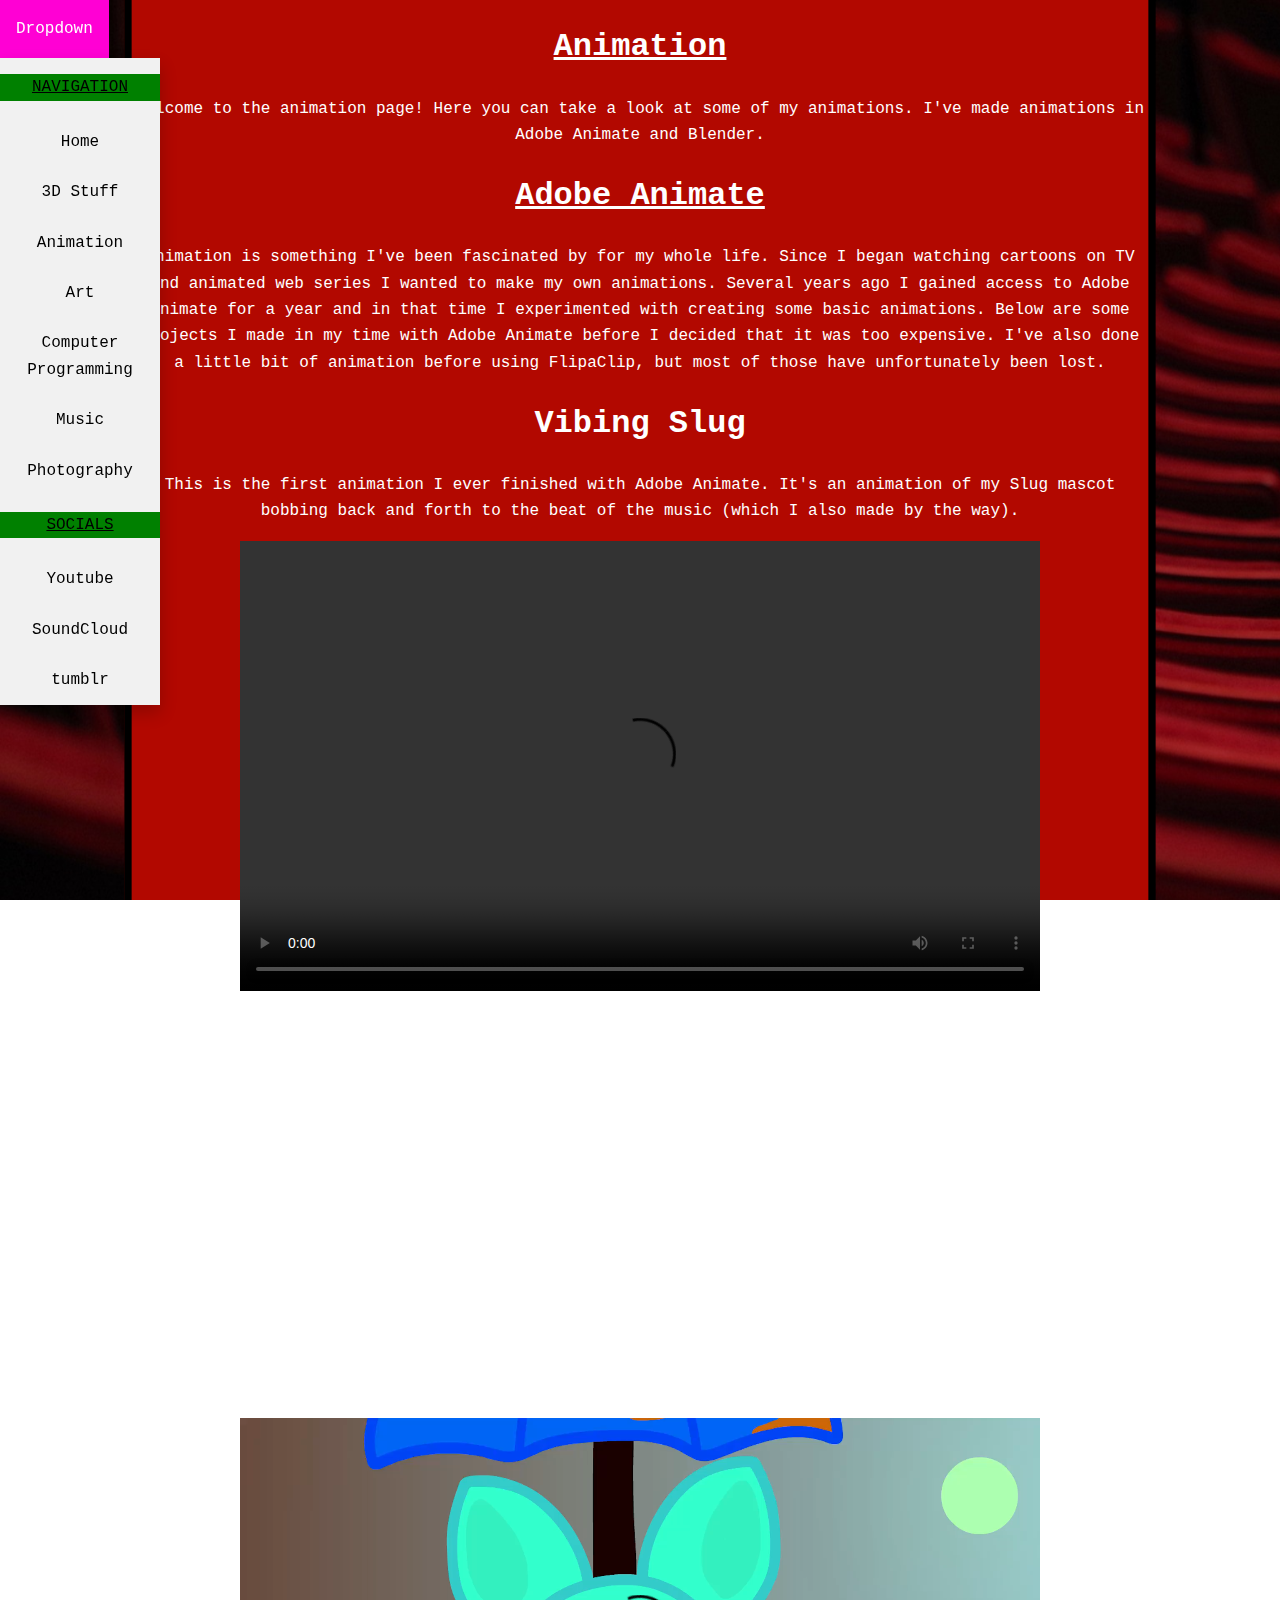
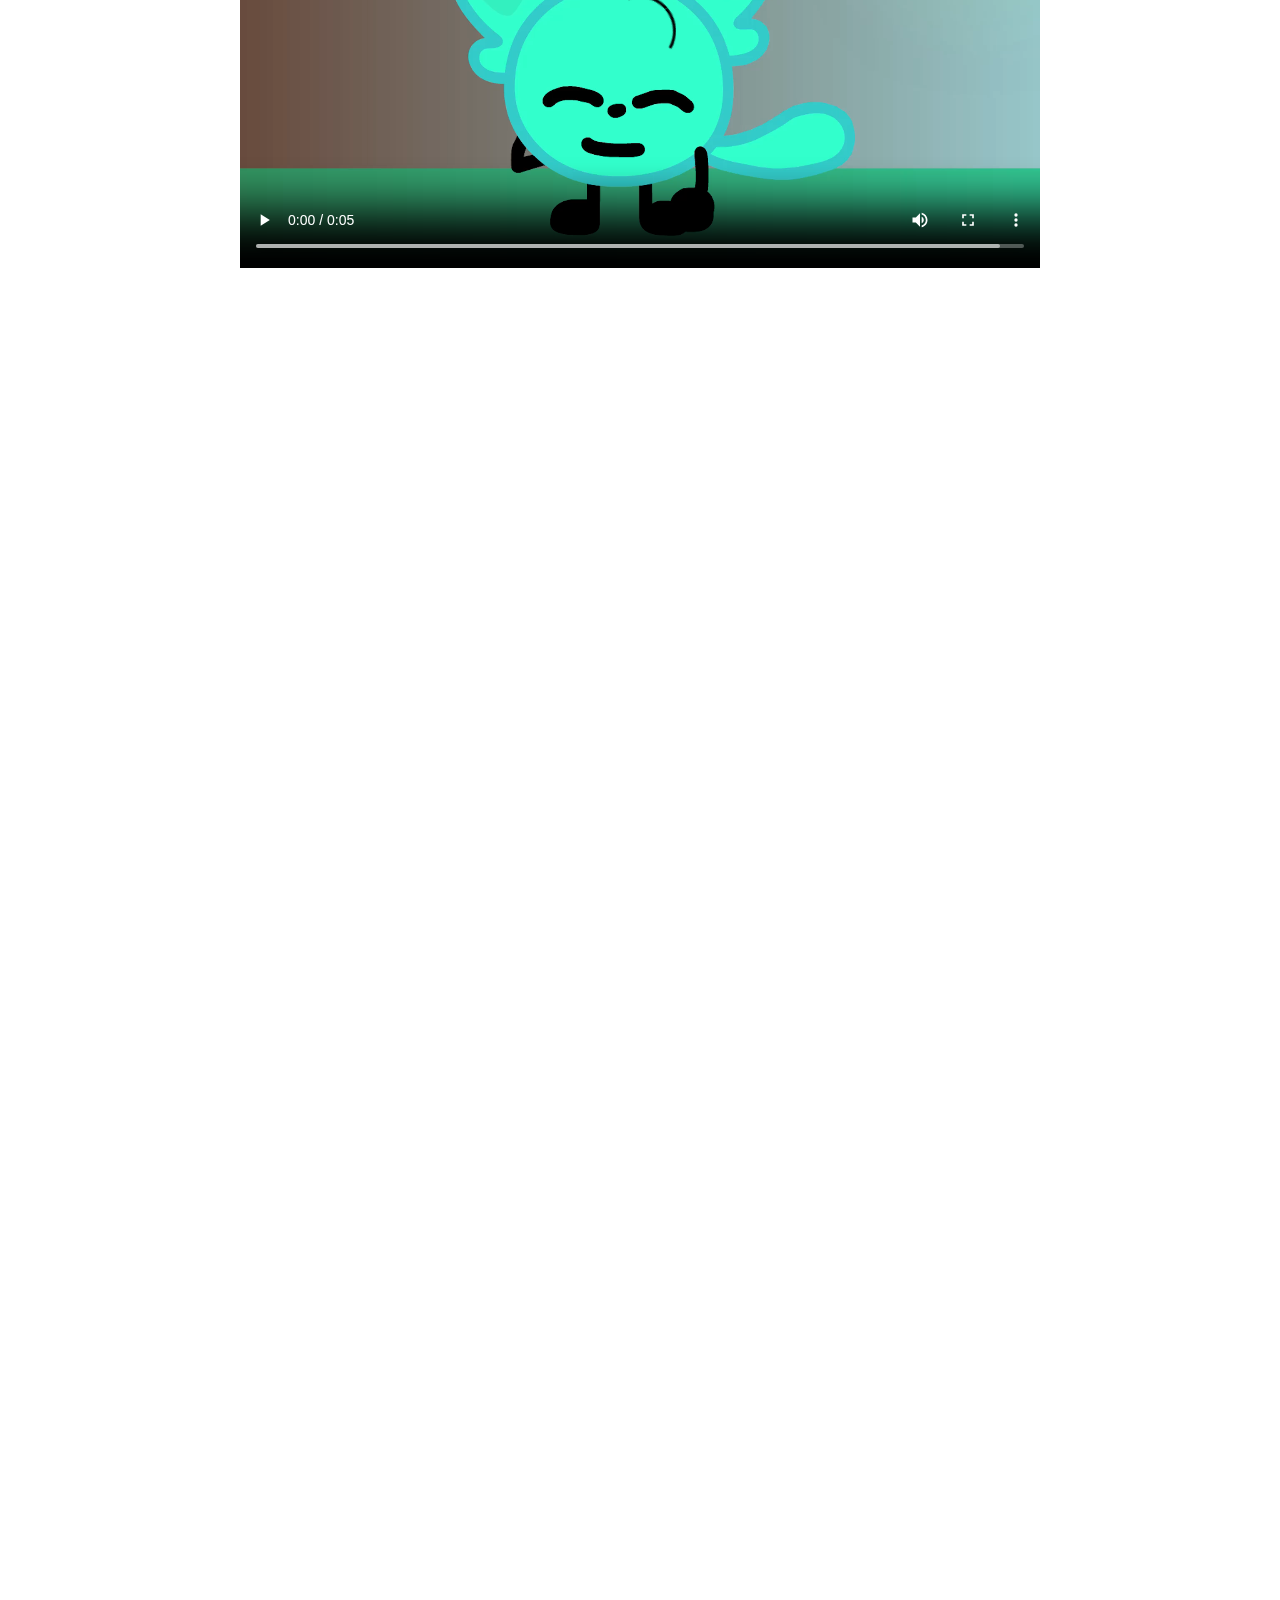
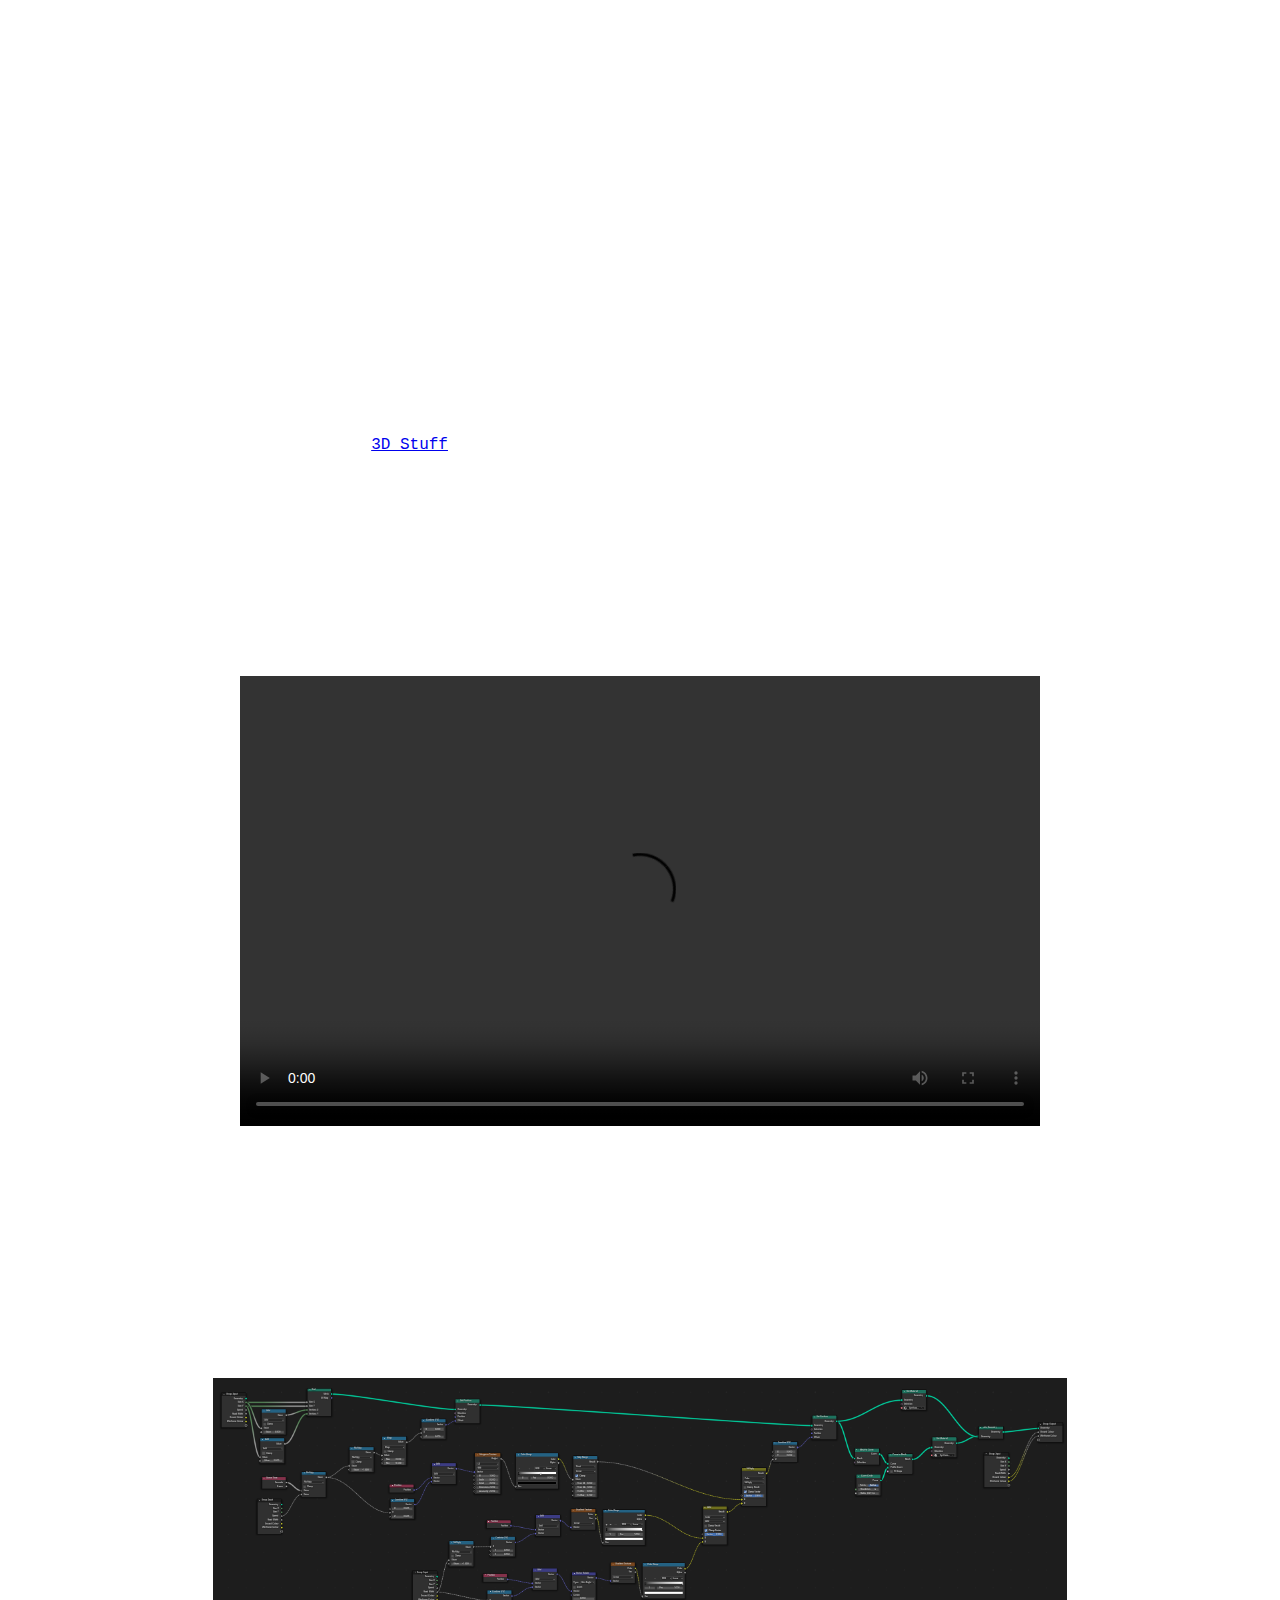
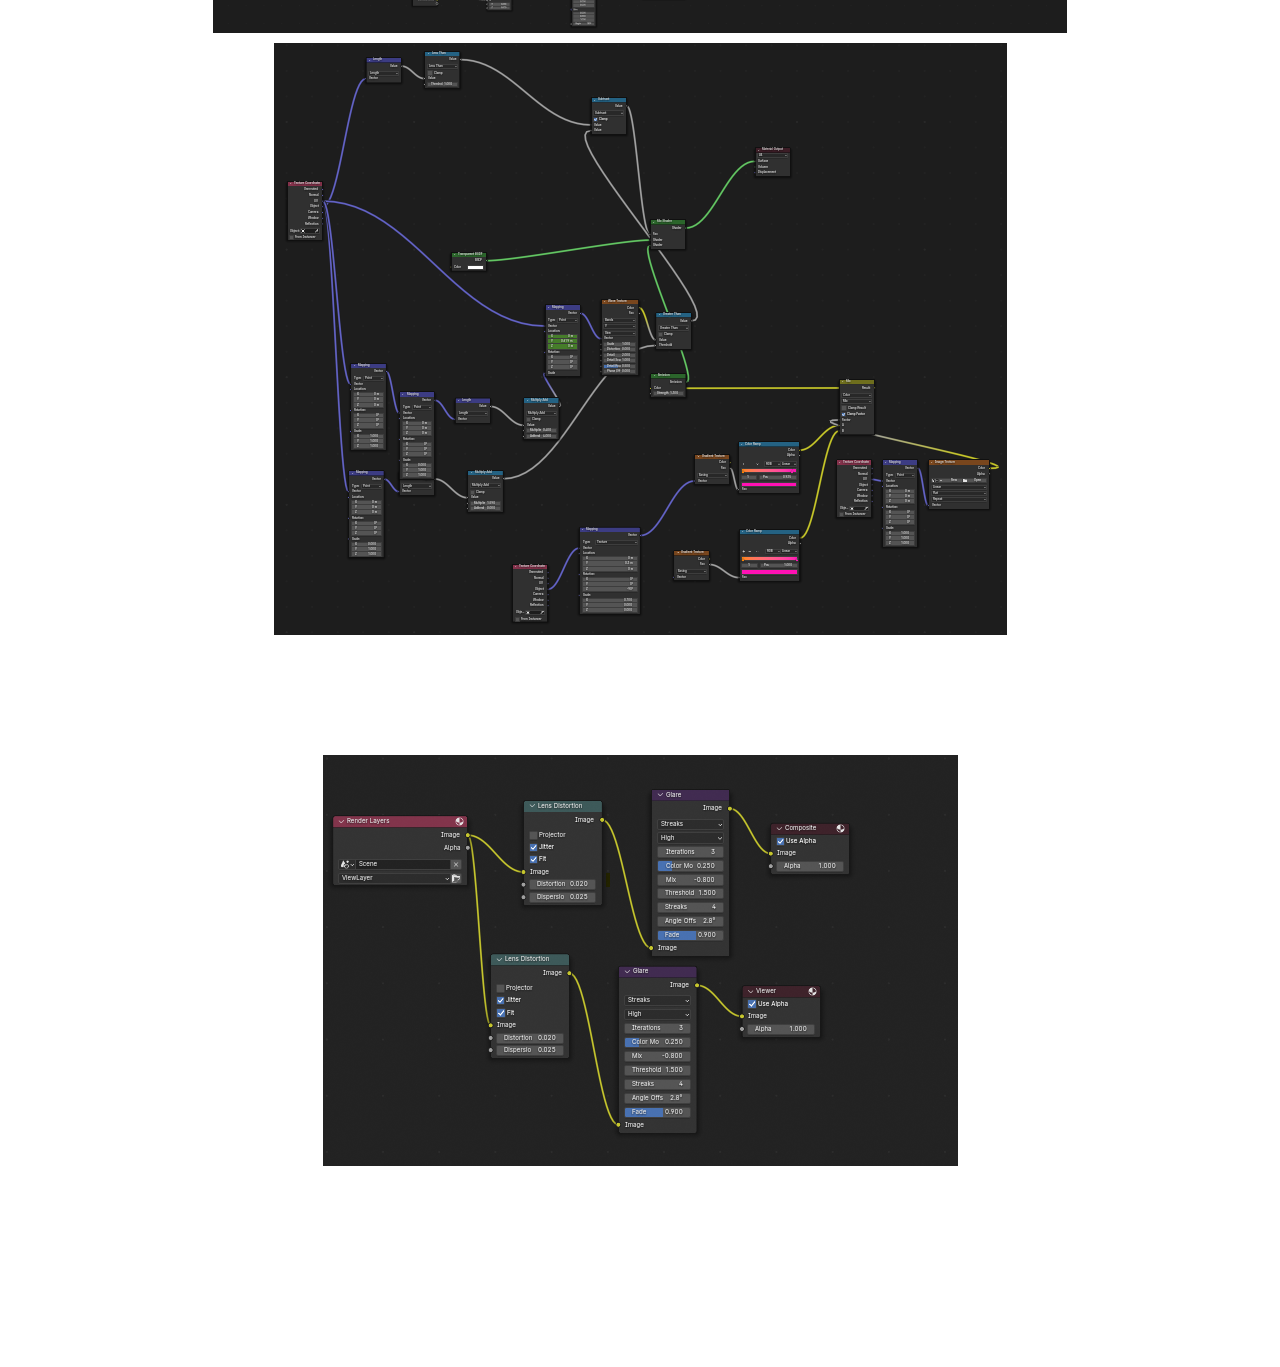
==== animation.html @ 92ea654c "Updated many pages" ====
<!DOCTYPE html>
<html>

<head>

<title>jorunnaparva06.github.io homepage</title>
<meta name="description" content="jorunnaparva06.github.io is the best website in the world.">
<link rel="stylesheet" href="style.css">
<style>
    body {
      background-image: url("img/Background4.png");
      background-size: 100% 100%;
      background-attachment: fixed
    }
</style>

</head>

<body>

<section class="White">
    <h1 class="important-header">Animation</h1>
</section>

<section class="White">
    <p>
        Welcome to the animation page! Here you can take a look at some of my animations. I've made animations in Adobe Animate and Blender.
    </p>
</section>

<section class="White">
    <h1 class="important-header">Adobe Animate</h1>
    <p>
        Animation is something I've been fascinated by for my whole life. Since I began watching cartoons on TV and animated web series I wanted to make my own 
        animations. Several years ago I gained access to Adobe Animate for a year and in that time I experimented with creating some basic animations. Below are some 
        projects I made in my time with Adobe Animate before I decided that it was too expensive. I've also done a little bit of animation before using FlipaClip, but most
        of those have unfortunately been lost.
    </p>
    <h1>Vibing Slug</h1>
    <p>
        This is the first animation I ever finished with Adobe Animate. It's an animation of my Slug mascot bobbing back and forth to the beat of the music (which I
        also made by the way).
    </p>
    <video src="vid/Animation1.mp4" alt="Escaping the Backrooms" width="800" height="450" controls>
        Your browser does not support the video tag.
    </video>
    <p>
        As my first animation I'm happy with how it turned out. To animate the slug I first imported an image of my original drawing then recreated it in Adobe Animate.
        Then I first learned how to use tweens to make the animation smooth. A tween is an object that generates inbetween frames between to keyframes, which means I don't have to painstakingly animate
        every single frame. I animated the twinkling stars using tweens too, with one keyframe having a bright glow and the next being dim. The music was created in 
        Garageband for IOS. I tried making a chill beat, perfect for relaxing by the shore at night with a bright moon to fill the sky.
    </p>
    <h1>Furry Ball</h1>
    <p>
        The animation shown below is an early one I made. It's quite simple and short, just a Furry Ball with an umbrella talking. The character in the video is actually
        from a Youtube series called "Mysterious Object Super Show", although I'm pretty sure it's cancelled now. Furry Ball was one of the characters and there is a
        scene in the first episode similar to the one I animated, which is what I based the animation on.
    </p>
    <video src="vid/Animation2.mp4" alt="Escaping the Backrooms" width="800" height="450" controls>
        Your browser does not support the video tag.
    </video>
    <p>
        I created this animation mainly to learn more about Adobe Animate. I enjoyed the program a lot when I had it, although it is very expensive to keep. Here I
        animated the tail using tweens and easing. Easing allows me to determine how an animation starts and stops so the animation doesn't just go from one place to another, 
        instead it goes from one place to another with natural smoothness. For example, the tail is quite bouncy, this is because I applied a bouncy easing effect.
        The face and arms I animated frame by frame to create the exact expression and positioning I wanted. I simply used Adobe Animate's drawing tool 
        to draw the arms and expressions, erasing them then redrawing them each frame they changed.
    </p>
    <h1>Icefield</h1>
    <p>
        The next animation is one I created to go along with a song I made. I call the song "Icefield", meant to represent a cold, desolate place far north with a huge crystalline
        mountain at its centre. Despite the harsh conditions, one tough cookie lives through it all, Petals the flower thing. If you've seen my 3D stuff page you would
        know what Petals is, but in case you don't, Petals is the blue flower thing in the video. She's one of the many characters I've concocted in my imagination.
    </p> 
    <iframe width="560" height="315" src="https://www.youtube.com/embed/17edk1v38FM?si=2mbW3u5ewaRSJU4o" title="YouTube video player" frameborder="0" allow="accelerometer; autoplay; clipboard-write; encrypted-media; gyroscope; picture-in-picture; web-share" referrerpolicy="strict-origin-when-cross-origin" allowfullscreen></iframe>
    <p>
        This is the first animation in which I used an external editing software, in this case, iMovie. I don't like iMovie at all, but it's all I had at the time.
        I used iMovie to edit in the blizzard that occasionally kicks up along with some filters during different parts of the song to reflect the mood. For the animation itself, 
        I animated Petals to bob from side to side in time with the beat of the song. When the scarf begins flying, the scarf rapidly switches between different images 
        to create that strong wind effect.
    </p>
    <h1>Cherry Cookie</h1>
    <p>
        This animation is a short one which I made just for fun because I was bored. At the time I made this I was really into a game called Cookie Run: Kingdom which
        has a whole bunch of different cookie characters in it. One of those characters is Cherry Cookie which is who I animated here. A simple animated meme, this is.
    </p> 
    <iframe width="560" height="315" src="https://www.youtube.com/embed/1hVvSukpj6M?si=LL4Qdwx2XQpXBakj" title="YouTube video player" frameborder="0" allow="accelerometer; autoplay; clipboard-write; encrypted-media; gyroscope; picture-in-picture; web-share" referrerpolicy="strict-origin-when-cross-origin" allowfullscreen></iframe>
    <p>
        For this animation I experimented more with lighting. If you look at the outlines of the drawings you may see that as the bombs fly up and down the lighting changes
        to reflect the distance of the bombs from the cookie.
    </p>
    <h1 class="important-header">Blender</h1>
    <p>       
        Nowadays I make animations using Blender, a free and open source 3D software. Making animations in 3D is very difficult and time consuming, and I have a lot
        of respect for those that create animations of their own. Below is one of the animations I created in Blender. If you want to see some more Blender animations, 
        visit the <a href="sandee.html">3D Stuff</a> page on my site for some extra animations and more behind the scenes.
    </p>
    <h1>The Grid</h1>
    <p>
        This animation is a looping grid pattern with mountains. In the back the sun
        floats with lines moving down it and a city sits in front of the sun. This animations is heavily inspired by synthwave, a genre of music which features many
        sounds from the 80s and a cool visual style. I made this animation as something to make the background of one of my song remixes more interesting.
    </p>
    <video src="vid/Animation3.mp4" alt="The Grid" width="800" height="450" controls>
        Your browser does not support the video tag.
    </video>
    <p>
        To create this animation I followed many tutorials on Youtube which helped me create this awesome finished animation. The grid was made using geometry nodes which
        alter the geometry of objects to create various shapes and modifications. In case you don't know what nodes are, they are essentially building blocks that each
        contain unique data. Once nodes are connected to the final output they modify the final output based on the parameters defined in the nodes.
        
        The sun was animated using shader nodes which alter the texture and material of objects.
        Like Adobe Animate, Blender creates inbetween frames so you won't have to animate every frame which is very nice for creating animations that loop for a while.
        Below are some screenshots of the geometry and shader nodes I used to make the animation.
    </p>
    <img src="img/Screenshot16.png" alt="Geometry Nodes" width="854.7" height="255.3">
    <img src="img/Screenshot17.png" alt="Shader Nodes">
    <p>
        This was also my first time trying out the compositing features of Blender. Compositing allows me to modify the final image of each frame with cool effects like
        glare and lens distortion. Below is a screenshot of my compositing.
    </p>
    <img src="img/Screenshot18.png" alt="Compositing Nodes">
</section>

<section class="White">
    <h1 class="important-header">You've reached the end of this page!</h1>
    <p>
        The animations on this page are some that I am really happy about. Animating takes a lot of time and effort, but with enough practice in the future I'm sure I could
        create some more neat stuff. I'll continue to create the occasional animation here and there and learn a bit more about it each time.
    </p>
</section>

<div class="dropdown">
    <button class="dropbtn">Dropdown</button>
    <div class="dropdown-content">
      <p class="dropdown-divider">NAVIGATION</p>
      <a href="index.html">Home</a>
      <a href="sandee.html">3D Stuff</a>
      <a href="animation.html">Animation</a>
      <a href="art.html">Art</a>
      <a href="programming.html">Computer Programming</a>
      <a href="music.html">Music</a>
      <a href="photography.html">Photography</a>
      <p class="dropdown-divider">SOCIALS</p>
      <a href="https://www.youtube.com/@jedwu1596">Youtube</a>
      <a href="https://soundcloud.com/jed-krause-736998713">SoundCloud</a>
      <a href="https://www.tumblr.com/blog/jedwua9">tumblr</a>
    </div>
</div>

</body>

</html>
---- style.css ----
* {
    font-family: 'Courier New', Courier, monospace;
    line-height: 1.65;
    text-align: center;
}

.Introduction {
    margin-left: 10%;
    margin-right: 10%;
    text-align: center;
}

.White {
    margin-left: 10%;
    margin-right: 10%;
    text-align: center;
    color: white;
}

.dropdown-divider {
    text-decoration-line: underline;
    text-align: center;
    background: green;
}

.important-header {
    text-align: center;
    text-decoration-line: underline;
}

/* Dropdown Button */
.dropbtn {
    background-color: #ff0000;
    color: white;
    padding: 1rem;
    font-size: 1rem;
    border: none;
}
  
/* The container <div> - needed to position the dropdown content */
.dropdown {
    top: 0;
    left: 0;
    position: fixed;
    display: inline-block;
}
  
/* Dropdown Content (Hidden by Default) */
.dropdown-content {
    display: none;
    position: absolute;
    background-color: #f1f1f1;
    min-width: 160px;
    box-shadow: 0rem 0.5rem 1rem 0rem rgba(0,0,0,0.2);
    z-index: 1;
}
  
/* Links inside the dropdown */
.dropdown-content a {
    color: black;
    padding: 12px 16px;
    text-decoration: none;
    text-align: center;
    display: block;
}
  
/* Change color of dropdown links on hover */
.dropdown-content a:hover {background-color: #ddd;}
  
/* Show the dropdown menu on hover */
.dropdown:hover .dropdown-content {display: block;}
  
/* Change the background color of the dropdown button when the dropdown content is shown */
.dropdown:hover .dropbtn {background-color: #ff00d4;}
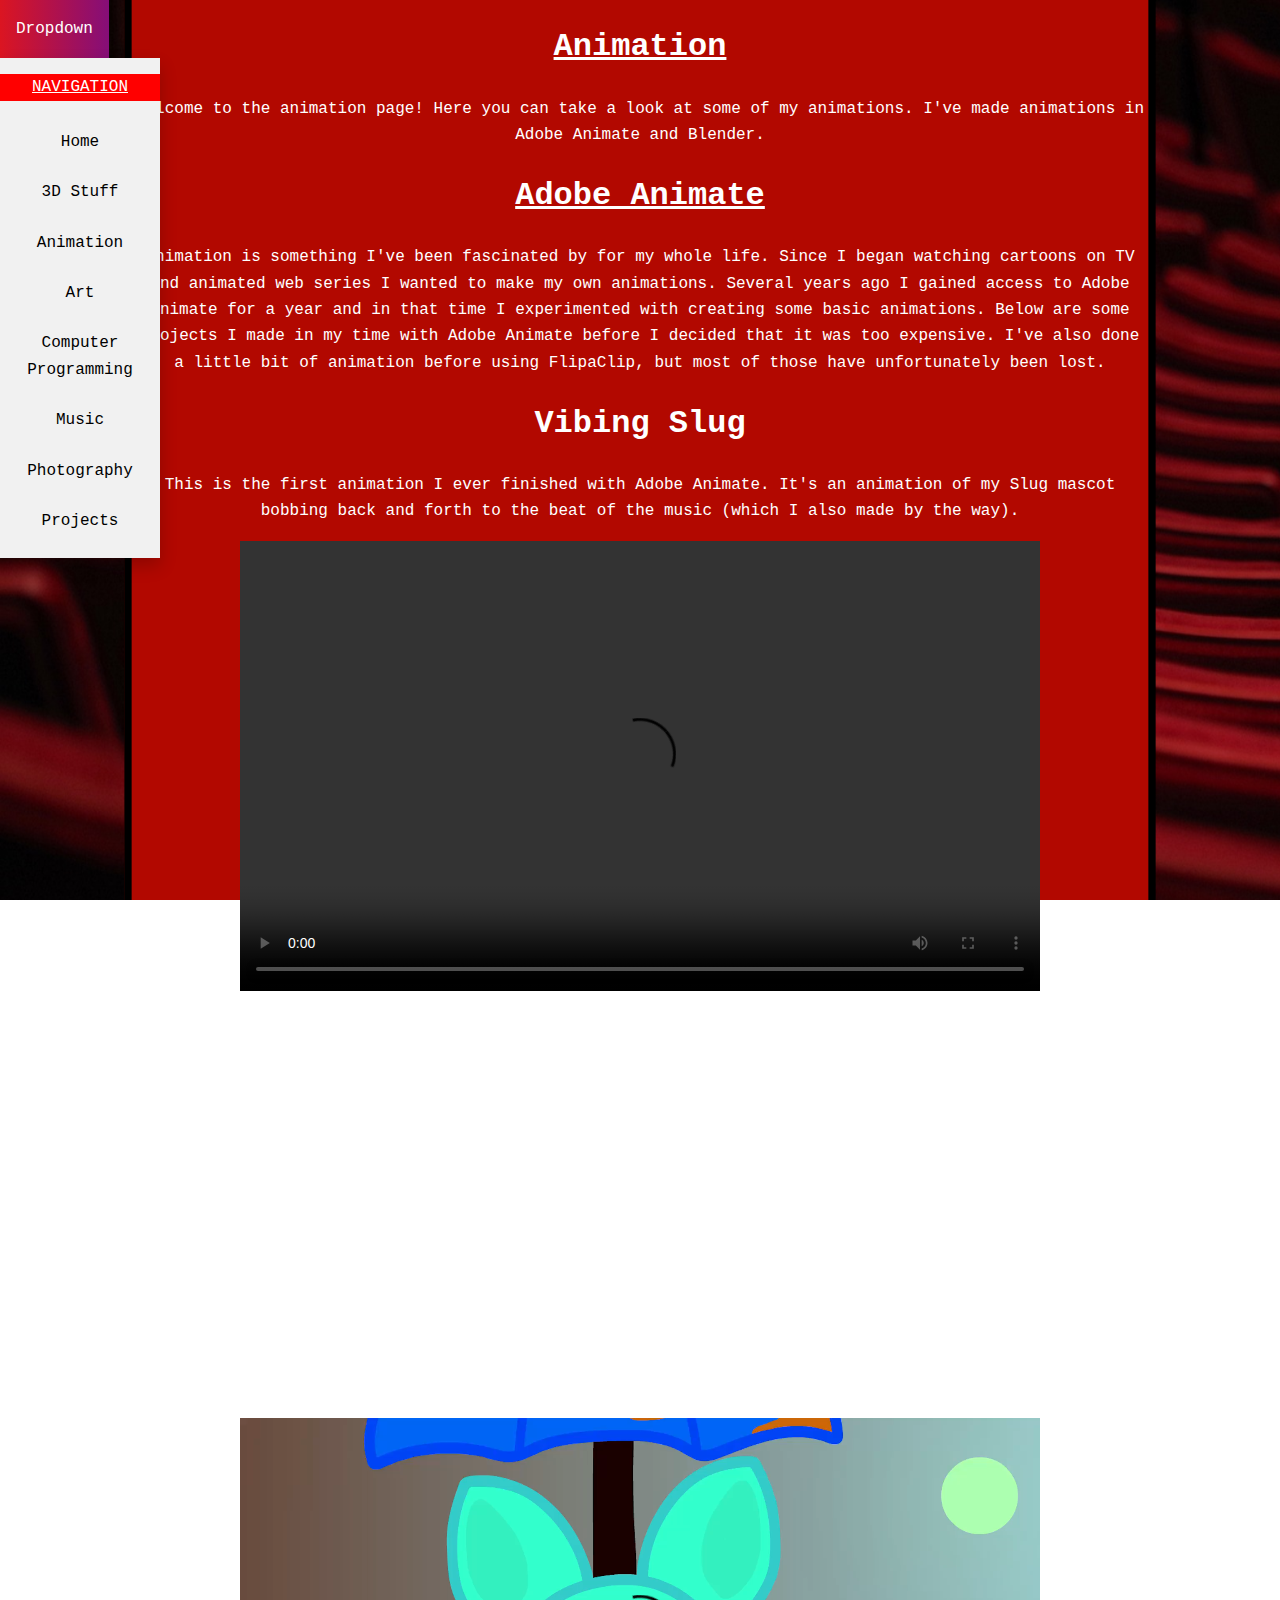
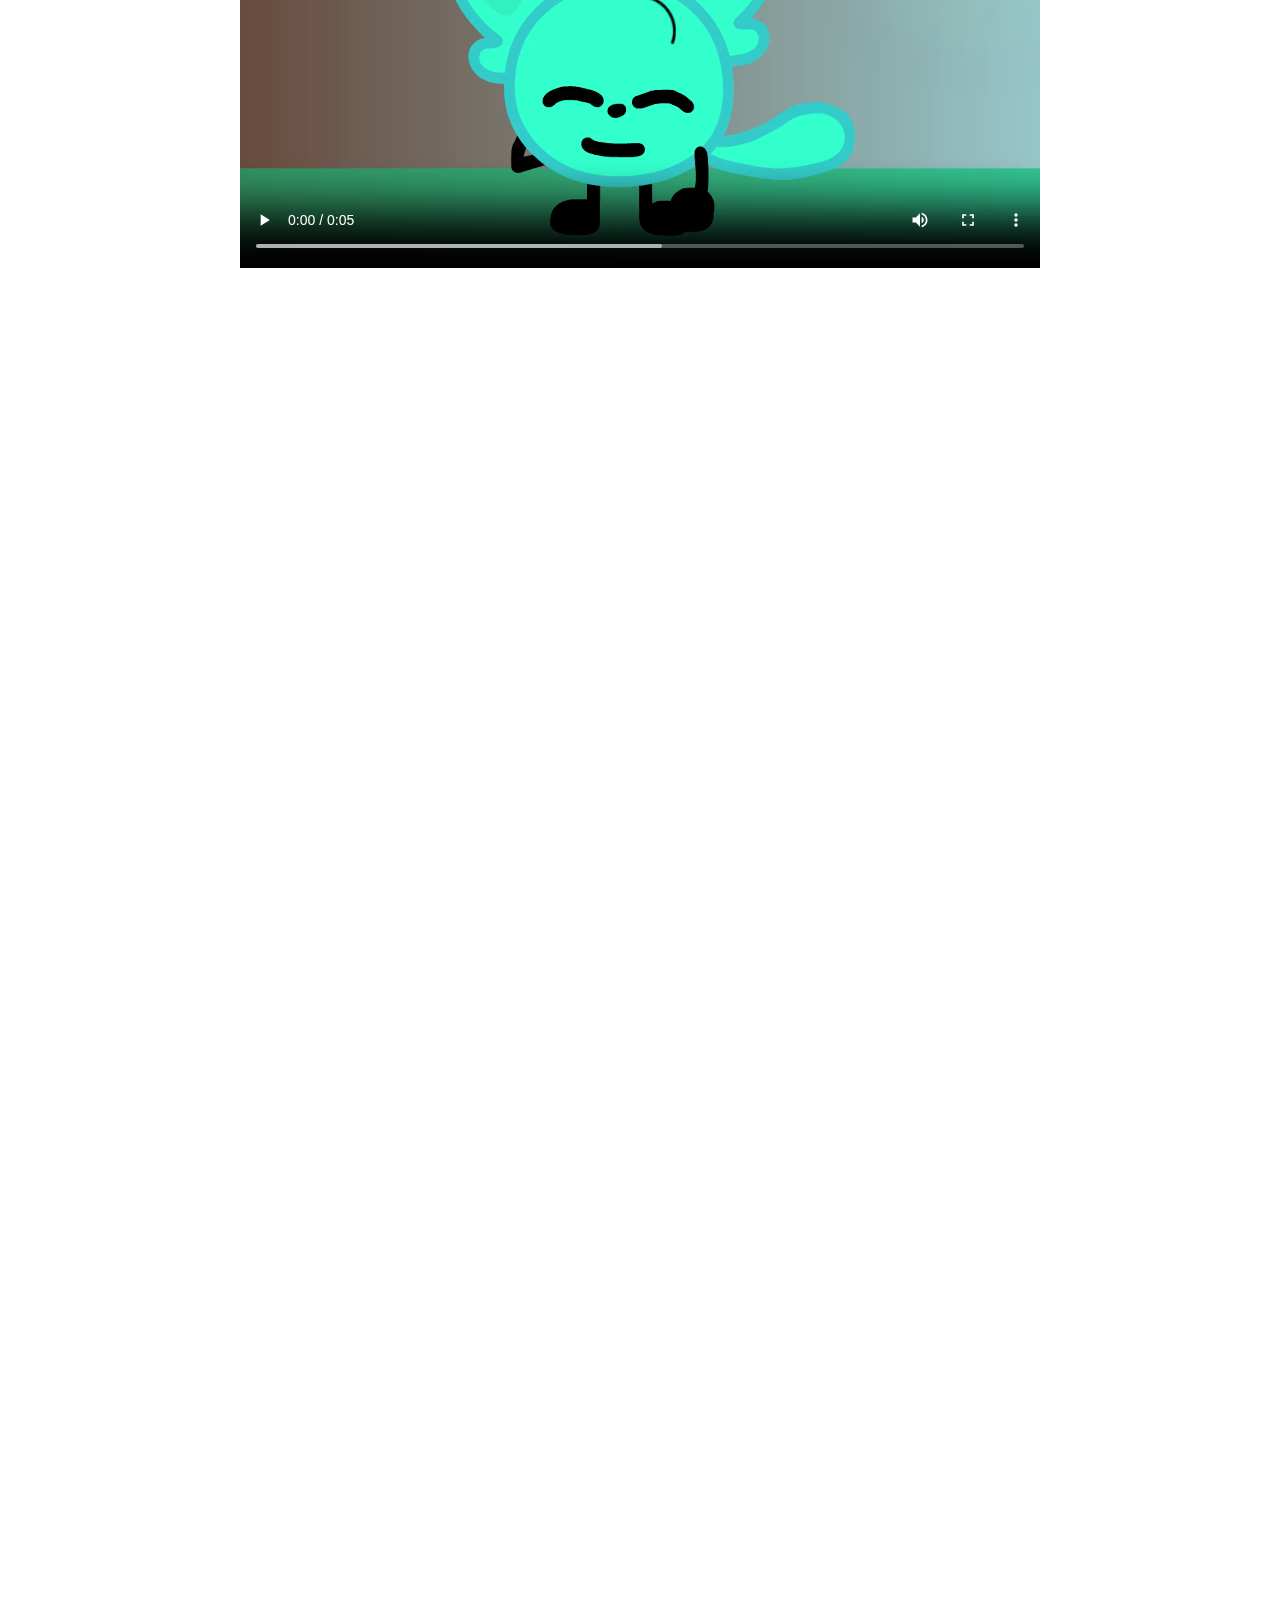
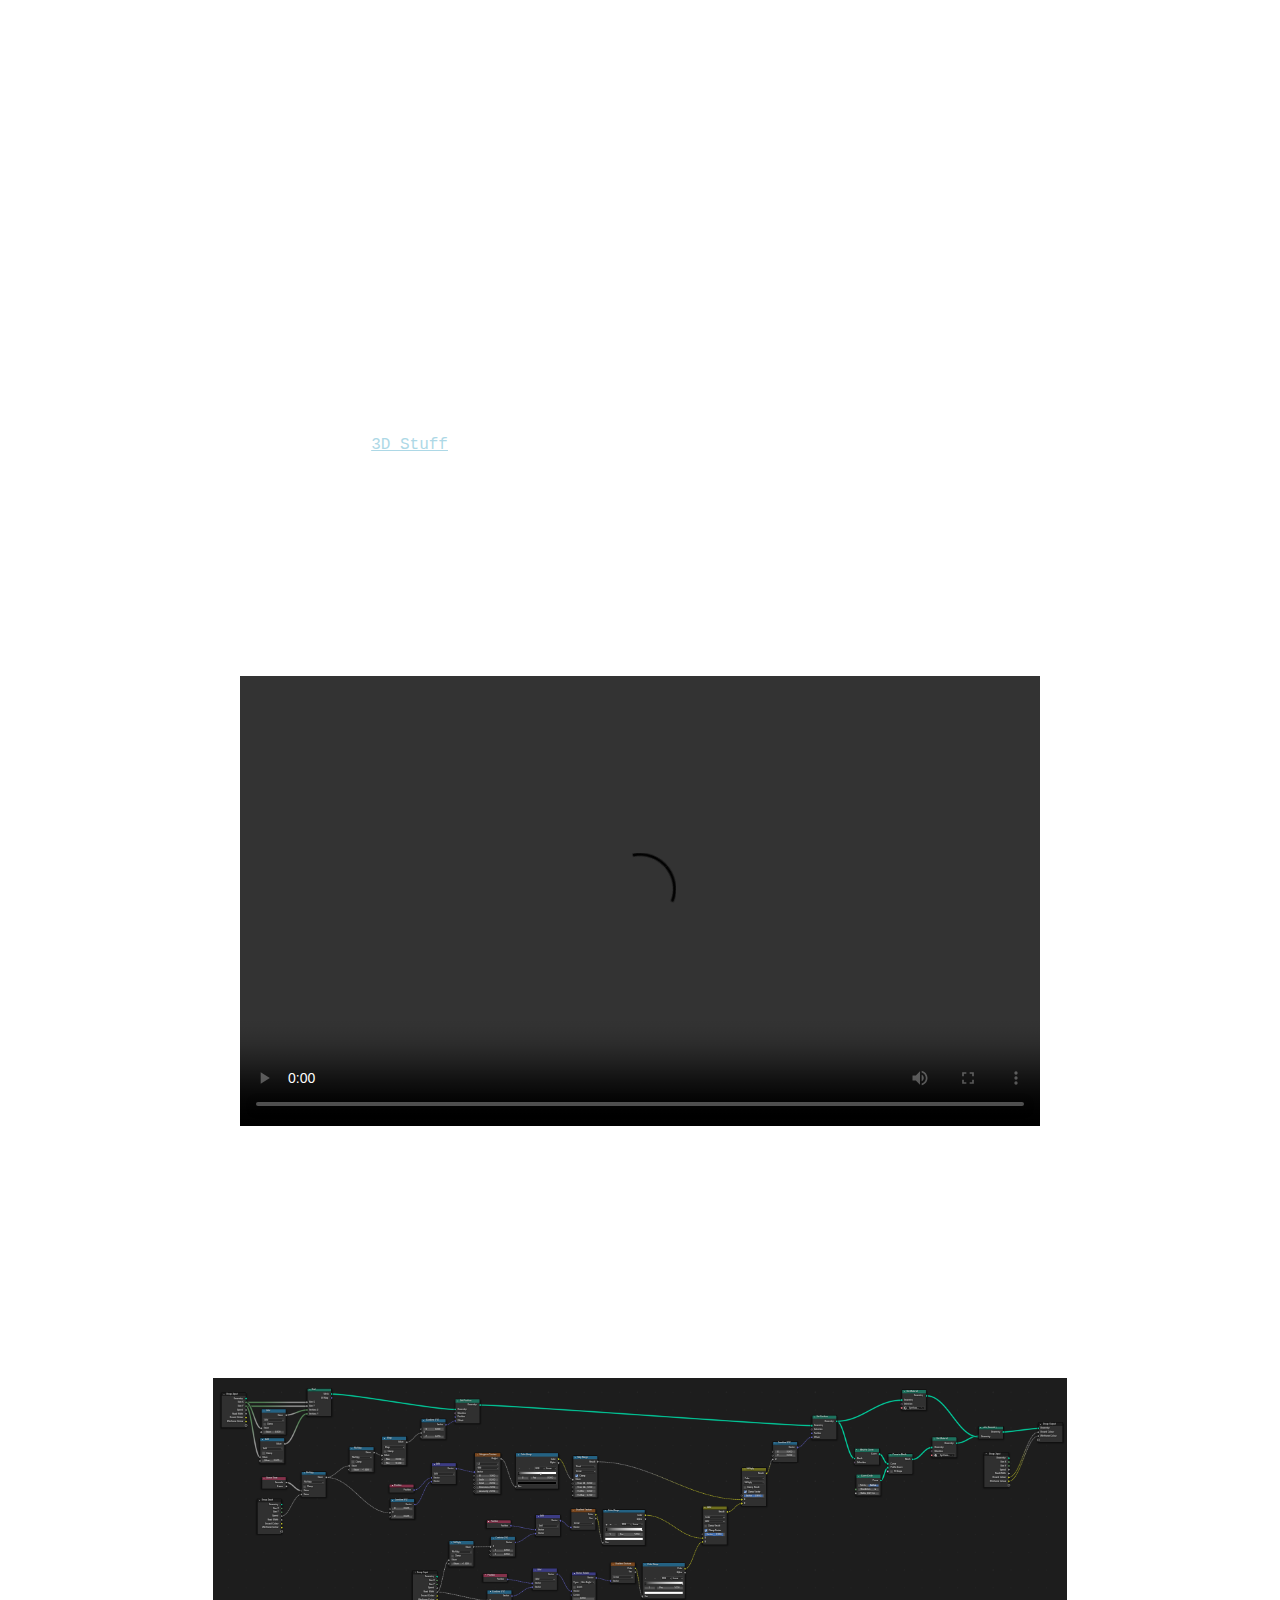
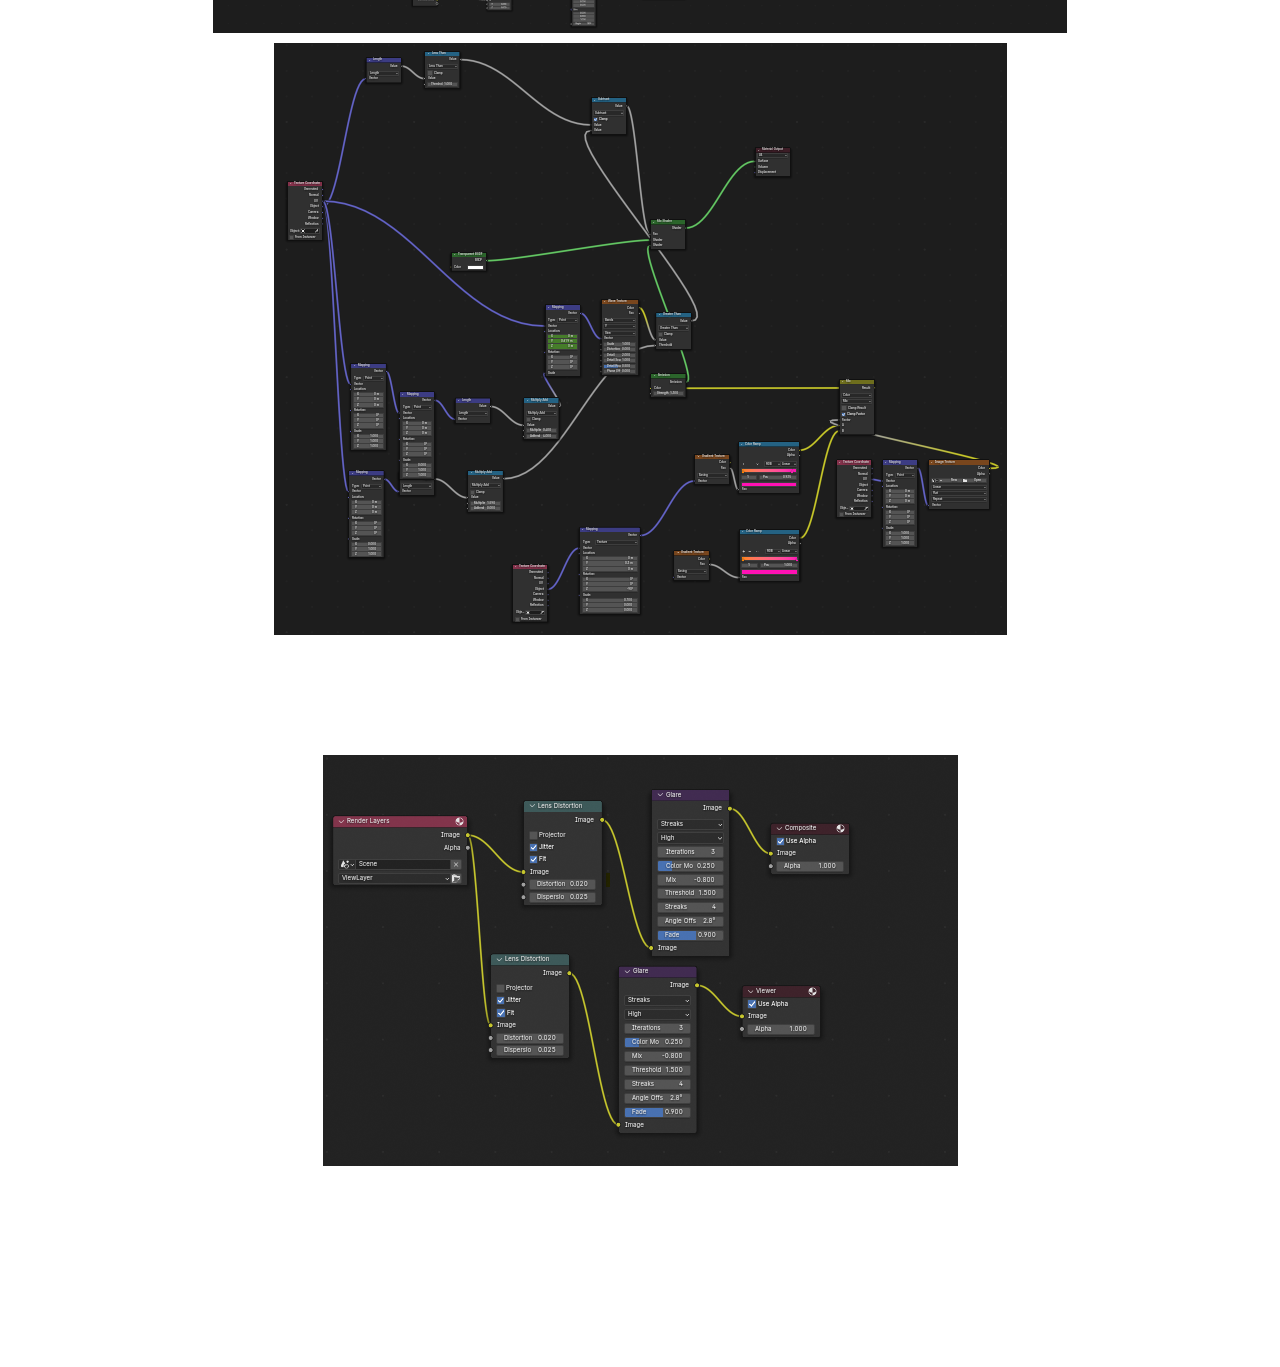
==== commit 6744dec7: "Finished version 1" ====
--- a/animation.html
+++ b/animation.html
@@ -3,7 +3,7 @@
 
 <head>
 
-<title>jorunnaparva06.github.io homepage</title>
+<title>jorunnaparva06.github.io animation page</title>
 <meta name="description" content="jorunnaparva06.github.io is the best website in the world.">
 <link rel="stylesheet" href="style.css">
 <style>
@@ -93,7 +93,7 @@
     <p>       
         Nowadays I make animations using Blender, a free and open source 3D software. Making animations in 3D is very difficult and time consuming, and I have a lot
         of respect for those that create animations of their own. Below is one of the animations I created in Blender. If you want to see some more Blender animations, 
-        visit the <a href="sandee.html">3D Stuff</a> page on my site for some extra animations and more behind the scenes.
+        visit the <a class="Whitelink" href="sandee.html">3D Stuff</a> page on my site for some extra animations and more behind the scenes.
     </p>
     <h1>The Grid</h1>
     <p>
@@ -141,6 +141,7 @@
       <a href="programming.html">Computer Programming</a>
       <a href="music.html">Music</a>
       <a href="photography.html">Photography</a>
+      <a href="projects.html">Projects</a>
       <p class="dropdown-divider">SOCIALS</p>
       <a href="https://www.youtube.com/@jedwu1596">Youtube</a>
       <a href="https://soundcloud.com/jed-krause-736998713">SoundCloud</a>
--- a/style.css
+++ b/style.css
@@ -17,10 +17,22 @@
     color: white;
 }
 
+.Yellow {
+    margin-left: 10%;
+    margin-right: 10%;
+    text-align: center;
+    color: yellow;
+}
+
+.Whitelink {
+    color: lightblue;
+}
+
 .dropdown-divider {
     text-decoration-line: underline;
     text-align: center;
-    background: green;
+    background: red;
+    color: white;
 }
 
 .important-header {
@@ -30,7 +42,7 @@
 
 /* Dropdown Button */
 .dropbtn {
-    background-color: #ff0000;
+    background-image: linear-gradient(to right ,#db1521, #850e78);
     color: white;
     padding: 1rem;
     font-size: 1rem;
@@ -50,9 +62,11 @@
     display: none;
     position: absolute;
     background-color: #f1f1f1;
-    min-width: 160px;
+    height: 500px;
+    width: 160px;
     box-shadow: 0rem 0.5rem 1rem 0rem rgba(0,0,0,0.2);
     z-index: 1;
+    overflow-y: scroll;
 }
   
 /* Links inside the dropdown */
